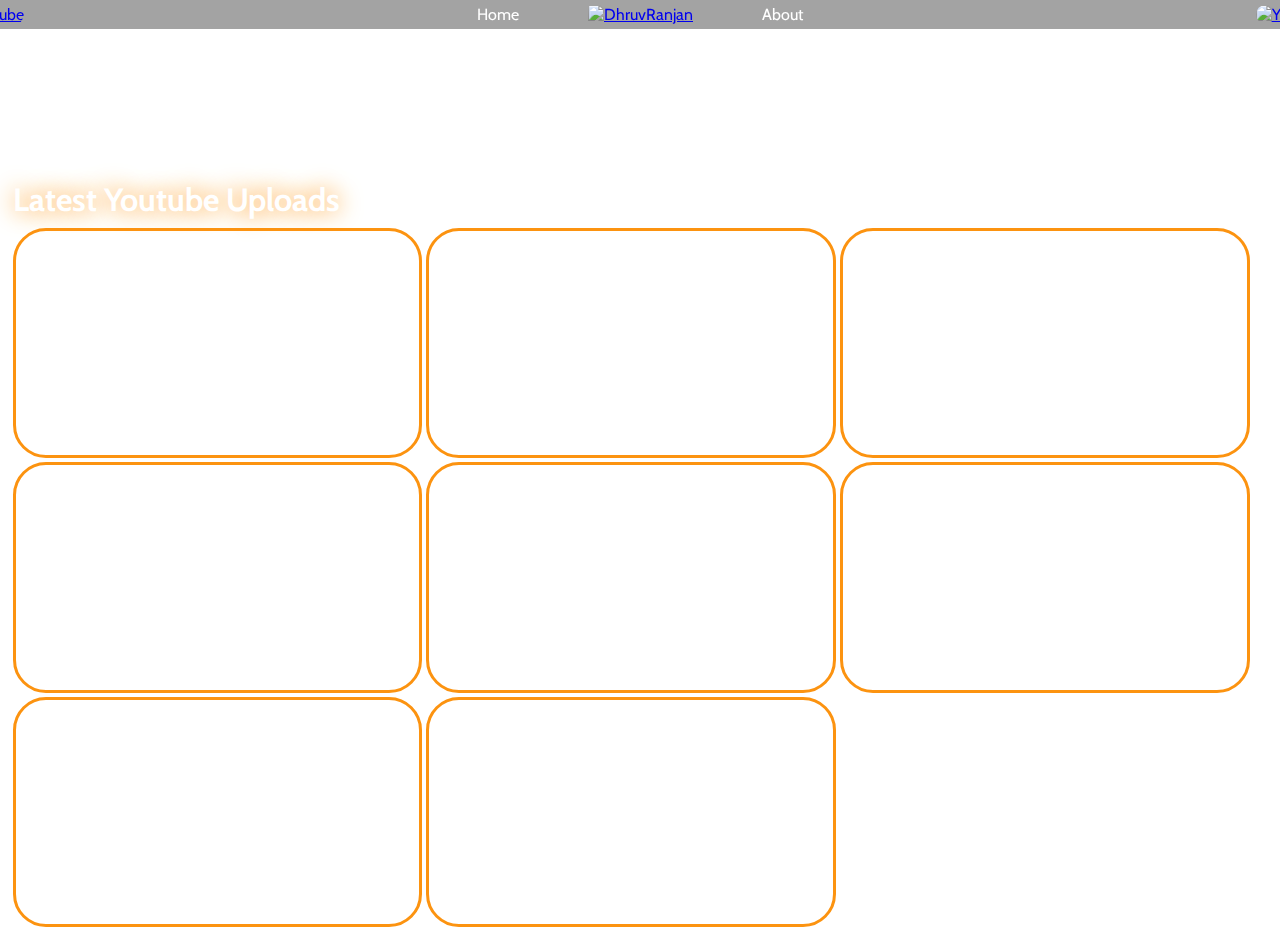
==== index.html @ cfa71a9c "Add files via upload" ====
<!DOCTYPE html>
<html lang="en">

<head>
    <meta charset="UTF-8">
    <meta http-equiv="X-UA-Compatible" content="IE=edge">
    <meta name="viewport" content="width=device-width, initial-scale=1.0">
    <title>Home - Dhruv Ranjan</title>
    <link rel="stylesheet" href="CSS/style.css">
</head>

<body>
    <header>
        <a class="instagram" href="https://www.instagram.com/idhruvranjan/" target="_blank"><img id="Instagram"
            src="img/instagramLogo.png" alt="Youtube"></a>
            <a id="home" href="index.html">Home</a>
            <a class="mainlogo" href="index.html"><img id="mainlogo" src="img/Logo.png" alt="DhruvRanjan"></a>
            
            <a id="about" href="about.html">About</a>
            <a class="youtube" href="https://www.youtube.com/channel/UCTbB8omaW4WB-xy1H_S6QfA" target="_blank"><img
                id="Youtube" src="img/youtubeLogo.png" alt="Youtube"></a>
                <!-- <i class="gg-menu-boxed"></i> -->
                <svg onclick="OpenSideNav()" xmlns="http://www.w3.org/2000/svg" width="16" height="16" fill="currentColor" class="bi bi-three-dots-vertical" viewBox="0 0 16 16">
                    <path d="M9.5 13a1.5 1.5 0 1 1-3 0 1.5 1.5 0 0 1 3 0zm0-5a1.5 1.5 0 1 1-3 0 1.5 1.5 0 0 1 3 0zm0-5a1.5 1.5 0 1 1-3 0 1.5 1.5 0 0 1 3 0z"/>
                  </svg>
        <div id="sidenav">
            <svg onclick="CloseSideNav()" xmlns="http://www.w3.org/2000/svg" width="16" height="16" fill="currentColor" class="bi bi-x-circle" viewBox="0 0 16 16">
                <path d="M8 15A7 7 0 1 1 8 1a7 7 0 0 1 0 14zm0 1A8 8 0 1 0 8 0a8 8 0 0 0 0 16z"/>
                <path d="M4.646 4.646a.5.5 0 0 1 .708 0L8 7.293l2.646-2.647a.5.5 0 0 1 .708.708L8.707 8l2.647 2.646a.5.5 0 0 1-.708.708L8 8.707l-2.646 2.647a.5.5 0 0 1-.708-.708L7.293 8 4.646 5.354a.5.5 0 0 1 0-.708z"/>
              </svg>
            <!-- <i class="gg-close-o"></i> -->
            <a class="sn_instagram" href="https://www.instagram.com/idhruvranjan/" target="_blank"><img id="sn_Instagram"
                    src="img/instagramLogo.png" alt="Youtube"></a>
            <a id="sn_home" href="index.html">Home</a>
            <a id="sn_about" href="about.html">About</a>
            <a class="sn_youtube" href="https://www.youtube.com/channel/UCTbB8omaW4WB-xy1H_S6QfA" target="_blank"><img
                    id="sn_Youtube" src="img/youtubeLogo.png" alt="Youtube"></a>
        </div>
    </header>
    <main>
        <h1>Latest Youtube Uploads</h1>
        <div class="main">
            <iframe width="916" height="515" src="https://www.youtube.com/embed/yBJHbWtWgrc"
                title="YouTube video player" frameborder="0"
                allow="accelerometer; autoplay; clipboard-write; encrypted-media; gyroscope; picture-in-picture"
                allowfullscreen></iframe>
            <iframe width="948" height="533" src="https://www.youtube.com/embed/DnxK2U2xcyc"
                title="YouTube video player" frameborder="0"
                allow="accelerometer; autoplay; clipboard-write; encrypted-media; gyroscope; picture-in-picture"
                allowfullscreen></iframe>
            <iframe width="948" height="533" src="https://www.youtube.com/embed/FMq1IRGgA1g"
                title="YouTube video player" frameborder="0"
                allow="accelerometer; clipboard-write; encrypted-media; gyroscope; picture-in-picture"
                allowfullscreen></iframe>
            <iframe width="948" height="533" src="https://www.youtube.com/embed/RaQ3J3b74Y4"
                title="YouTube video player" frameborder="0"
                allow="accelerometer;clipboard-write; encrypted-media; gyroscope; picture-in-picture"
                allowfullscreen></iframe>
            <iframe width="948" height="533" src="https://www.youtube.com/embed/V44c-7CyYrY"
                title="YouTube video player" frameborder="0"
                allow="accelerometer;clipboard-write; encrypted-media; gyroscope; picture-in-picture"
                allowfullscreen></iframe>
            <iframe width="948" height="533" src="https://www.youtube.com/embed/qDtnSVzZog8"
                title="YouTube video player" frameborder="0"
                allow="accelerometer; clipboard-write; encrypted-media; gyroscope; picture-in-picture"
                allowfullscreen></iframe>
            <iframe width="948" height="533" src="https://www.youtube.com/embed/pffzro1GtNc"
                title="YouTube video player" frameborder="0"
                allow="accelerometer; clipboard-write; encrypted-media; gyroscope; picture-in-picture"
                allowfullscreen></iframe>
            <iframe width="948" height="533" src="https://www.youtube.com/embed/7yGdHuf-qxY"
                title="YouTube video player" frameborder="0"
                allow="accelerometer; clipboard-write; encrypted-media; gyroscope; picture-in-picture"
                allowfullscreen></iframe>
        </div>
    </main>
    <!-- <footer><p>&copy; 2022 DhruvRanjan. All rights reserved.</p></footer> -->
    <script src="index.js"></script>
</body>

</html>
---- CSS/style.css ----
@import url('https://fonts.googleapis.com/css2?family=Cabin&display=swap');

* {
    padding: 0;
    margin: 0;
    font-family: 'Cabin', sans-serif;
}

body {
    background: url(../img/LaptopBackground.jpg) no-repeat fixed;
    background-size: cover;
}

/* --------header-------- */
header {
    display: flex;
    justify-content: center;
    align-items: center;
    background-color: rgba(0, 0, 0, 0.36);
    position: fixed;
    width: 100%;
    z-index: 1;
    border-bottom: 1px solid white;
}

header:hover {
    border-bottom: 3px solid white;
    box-shadow: white 0px 2px 24px -7px;
    transition-duration: 100ms;
}

#mainlogo {
    width: 5vw;
}

#Instagram {
    width: 3vw;
    border-radius: 14px;
}

#Instagram:hover {
    box-shadow: #fc9310 0px 0px 15px;
    transition-duration: 80ms;
}

#Youtube:hover {
    box-shadow: #fc9310 0px 0px 15px;
    transition-duration: 80ms;
}

#Youtube {
    width: 3vw;
    border-radius: 10px;
}

.youtube {
    position: relative;
    left: 40vw;
}

.instagram {
    position: relative;
    right: 40vw;
}

#home {
    text-decoration: none;
    color: white;
    position: relative;
    border-radius: 32px;
    padding: 0.3rem;
    right: 5vw;
}

#home:hover {
    background-color: white;
    color: #fc9310;
    box-shadow: #fc9310 0px 0px 15px;
    transition-duration: 80ms;
}

#about {
    text-decoration: none;
    color: white;
    position: relative;
    border-radius: 32px;
    padding: 0.3rem;
    left: 5vw;
}

#about:hover {
    background-color: white;
    color: #fc9310;
    font-weight: 100;
    box-shadow: #fc9310 0px 0px 15px;
    transition-duration: 80ms;
}

#sidenav {
    display: none;
}

.bi-three-dots-vertical {
    display: none;
}

/* --------main---------- */
main {
    position: relative;
    top: 20vh;
    padding: 0px 1vw;
}

iframe {
    width: 32vw;
    height: 18vw;
    box-sizing: border-box;
    border: 3px solid #fc9310;
    border-radius: 33px;
}

iframe:hover {
    border: #fc9310 solid 5px;
    transition-duration: 80ms;
    box-shadow: 0px 0px 8px #fc9310;
}

div.main {
    padding: 1vh 0px;
}

h1 {
    color: white;
    text-shadow: #fc9310 0px 0px 23px;
}

p {
    color: white;
}

/* ------footer-------- */
/* footer{
    display: flex;
    justify-content: center;
    background-color: black;
    color: white;
    margin-top: 10vh;
} */

@media only screen and (max-width: 1100px) {
    * {
        padding: 0;
        margin: 0;
    }

    body {
        background: url(../img/PhoneBackground.jpg) fixed;
        background-repeat: no-repeat;
        background-size: cover;
    }

    /* -------header-------- */
    header {
        display: flex;
        justify-content: space-between;
        align-items: center;
        background-color: rgba(0, 0, 0, 0.36);
        position: fixed;
        width: 100%;
        z-index: 1;
        border-bottom: 1px solid white;
    }

    #mainlogo {
        width: 17vw;
    }

    #Instagram {
        width: 9vw;
        border-radius: 14px;
        display: none;
    }

    #Youtube {
        width: 9vw;
        border-radius: 10px;
        display: none;
    }

    .youtube {
        position: relative;
        left: 15vw;
        display: none;
    }

    .instagram {
        position: relative;
        right: 15vw;
        display: none;
    }

    #home {
        text-decoration: none;
        color: white;
        position: relative;
        border-radius: 32px;
        padding: 0.3rem;
        right: 3vw;
        display: none;
    }

    #about {
        text-decoration: none;
        color: white;
        position: relative;
        border-radius: 32px;
        padding: 0.3rem;
        left: 3vw;
        display: none;
    }

    #Instagram:hover {
        box-shadow: #fc9310 0px 0px 15px;
        transition-duration: 80ms;
    }

    #Youtube:hover {
        box-shadow: #fc9310 0px 0px 15px;
        transition-duration: 80ms;
    }

    header:hover {
        border-bottom: 3px solid white;
        box-shadow: white 0px 2px 24px -7px;
        transition-duration: 100ms;
    }

    #home:hover {
        background-color: transparent;
        color: white;
        box-shadow: #fc9310 0px 0px 15px;
        transition-duration: 80ms;
    }

    #about:hover {
        background-color: transparent;
        color: white;
        font-weight: 100;
        box-shadow: #fc9310 0px 0px 15px;
        transition-duration: 80ms;
    }

    #sidenav {
        display: flex;
        position: fixed;
        /* width: 100vw; */
        height: 100vh;
        background-color: #7d7d7d;
        align-items: center;
        justify-content: center;
        flex-direction: column;
        z-index: 2;
        top: 0;
        left: 0;
        width: 0;
        font-size: 0;
        transition: 100ms;
    }

    #sn_home {
        color: orange;
        text-decoration: none;
        /* background-color: white; */
        /* padding: 1vw 4vw; */
        font-size: 1.5em;
        margin: 5vw;
        border-radius: 30px;
        /* box-shadow: 0px 0px 3px 1px; */
        /* width: 16%;
        height: 4%; */
    }

    .sn_instagram {
        margin: 5vw;
        width: 25%;
    }

    .sn_youtube {
        margin: 5vw;
        width: 25%;
    }

    #sn_about {
        color: orange;
        text-decoration: none;
        /* background-color: white; */
        /* padding: 1vw 4vw; */
        font-size: 1.5em;
        margin: 5vw;
        border-radius: 30px;
        /* box-shadow: 0px 0px 3px 1px; */
        /* width: 16%;
        height: 4%; */
    }

    #sn_Youtube {
        width: 100%;
    }

    #sn_Instagram {
        width: 100%;
    }

    /* #openNav {
        position: relative;
        right: 2%;
        background-color: transparent;
        border: none;
        outline: none;
        cursor: pointer;
    }

    #closeNav {
        position: relative;
        background-color: transparent;
        border: none;
        outline: none;
        cursor: pointer;
    } */

    .bi-three-dots-vertical {
        width: 8%;
        height: 10%;
        color: orange;
        cursor: pointer;
        display: block;
    }

    .bi-x-circle {
        width: 8%;
        height: 5%;
        color: orange;
        cursor: pointer;
    }

    /* --------main-------- */
    main {
        position: relative;
        top: 9vh;
        padding: 0px 1vw;
    }

    iframe {
        width: 98vw;
        height: 57vw;
        box-sizing: border-box;
        border: 3px solid #fc9310;
        border-radius: 33px;
    }

    div.main {
        padding: 1vh 0px;
    }

    h1 {
        color: white;
        text-shadow: #fc9310 0px 0px 23px;
    }

    p {
        color: white;
    }
}

iframe:hover {
    border: #fc9310 solid 0px;
    transition-duration: 80ms;
    box-shadow: 0px 0px 8px #fc9310;
}
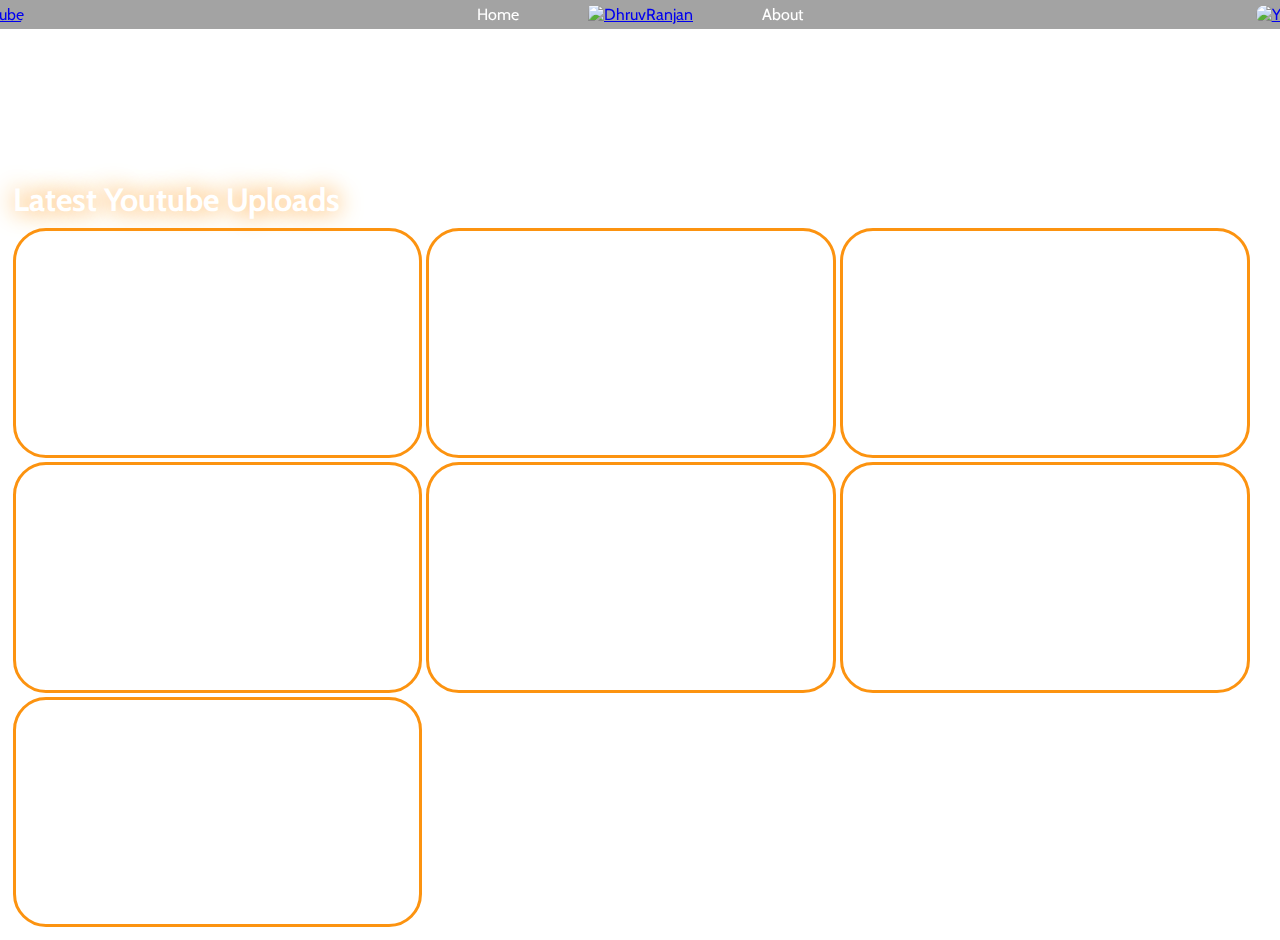
==== commit 6f445ca3: "Add files via upload" ====
--- a/index.html
+++ b/index.html
@@ -40,10 +40,10 @@
     <main>
         <h1>Latest Youtube Uploads</h1>
         <div class="main">
-            <iframe width="916" height="515" src="https://www.youtube.com/embed/yBJHbWtWgrc"
+            <!-- <iframe width="916" height="515" src="https://www.youtube.com/embed/yBJHbWtWgrc"
                 title="YouTube video player" frameborder="0"
                 allow="accelerometer; autoplay; clipboard-write; encrypted-media; gyroscope; picture-in-picture"
-                allowfullscreen></iframe>
+                allowfullscreen></iframe> -->
             <iframe width="948" height="533" src="https://www.youtube.com/embed/DnxK2U2xcyc"
                 title="YouTube video player" frameborder="0"
                 allow="accelerometer; autoplay; clipboard-write; encrypted-media; gyroscope; picture-in-picture"
